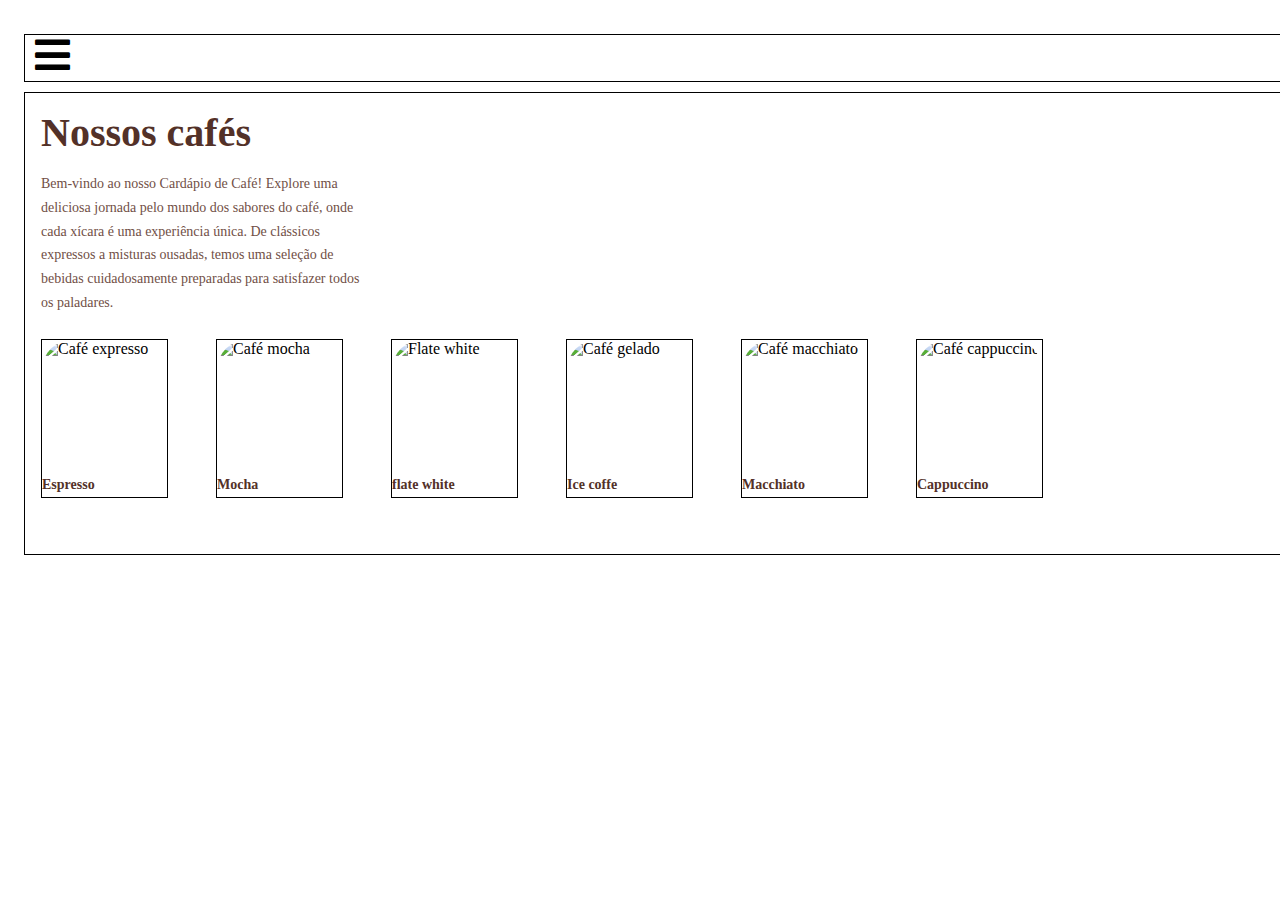
==== src/index.html @ b998c285 "first commit" ====
<!DOCTYPE html>
<html lang="pt-BR">
<head>
    <meta charset="UTF-8">
    <meta name="viewport" content="width=device-width, initial-scale=1.0">
    <title>drink menu</title>
    <link rel="stylesheet" href="assets/css/index.css">
    <link rel="stylesheet" href="https://cdnjs.cloudflare.com/ajax/libs/font-awesome/5.11.2/css/all.min.css">
</head>
<body>
    <!-- nav bar -->
    <header>
        <div class="header__container">
            <button class="menu-toggle" aria-controls="primary-menu" aria-expanded="false">
                <i class="fas fa-bars fa-3x"></i>
            </button>
            <nav class="navbar">
                <div class="menu-toggle-content">
                    <div class="menu-toggle-content--items">
                        <ul>
                            <li>GitHub</li>
                        </ul>
                    </div>
                </div>
            </nav>
        </div>
    </header>
    <!-- menu -->
    <section>
        <div class="container__menu">
            <div class="container__menu-title">
                <h1>Nossos cafés</h1>
                <p>Bem-vindo ao nosso Cardápio de Café! Explore uma deliciosa jornada pelo mundo dos sabores do café, onde cada xícara é uma experiência única. De clássicos expressos a misturas ousadas, temos uma seleção de bebidas cuidadosamente preparadas para satisfazer todos os paladares.</p>
            </div>
            <div class="container__menu-content">
                <!-- Os itens do menu serão exibidos aqui usando JavaScript -->
            </div>
        </div>
    </section>

    <script src="https://cdnjs.cloudflare.com/ajax/libs/jquery/3.4.1/jquery.min.js"></script>
    <script src="assets/js/menu-nav_bar.js"></script>
    <script src="assets/js/index.js"></script>
    <script src="assets/js/menu.js" type="module"></script>


</body>
</html>
---- src/assets/css/index.css ----
/* Codepen configs */


*{
    margin: 0;
    padding: 0;
    box-sizing: border-box;
}
  
  


.header__container{

    border: 1px solid #000;
    height: 3rem;
    width: 100%;
    margin-left: 24px;
    margin-top: 34px;
}
  
.menu-toggle {
      background: none;
      color: #000;
      z-index: 1000;
      cursor: pointer;
      border: none;
      border-radius: 0;
      position: absolute;
      align-self: center;
      margin-left: 10px;
  }
  
.menu-toggle:hover {
      background: none;
  }
  
.menu-toggle-content {
      position: absolute;
      display: block;
      top: 0;
      width: 400px;
      transform: translate3d(-515px, 0, 0);
      transition: all 0.5s cubic-bezier(0.77, 0, 0.175, 1);
      background-color: #000;
      z-index: 999;
  }
  
.menu-toggle-content.active {
      transform: translate3d(0, 0, 0);
      transition: transform .5s cubic-bezier(0.77, 0, 0.175, 1);
  }
  
.menu-toggle-content ul {
      margin: 0;
      padding: 0;
      list-style: none;
  }
  
.menu-toggle-content--items {
      position: relative;
      height: 100vh;
      overflow-y: auto;
      z-index: -1;
      display: block;
      background-color: #e6e6e6;
      padding: 0 1em;
      border-top: #e6e6e6 solid 75px;
  }
  
.menu-toggle-content--items li {
      font-size: 1.6em;
      border-bottom: 2px solid #5f5f63;
      text-transform: lowercase;
      padding: 10px 0;
      font-weight: bold;
     font-family: 'Segoe UI';
  }
  
.menu-toggle-content--items a {
      text-decoration: none;
  }

/* MENU */

.container__menu{
    border: 1px solid #000;
    margin-top: 10px;
    padding: 1rem;
    width: 100%;
    margin-left: 24px;
}
.container__menu-title{
    display: flex;
    flex-direction: column;
    gap: 16px;
}

.container__menu-title > h1{
    color: #533128;
    font-family: 'Playfair Display';
    font-size: 40px;
    font-weight: 700;
}

.container__menu-title > p{
    color: #714F46;
    font-family: 'Montserrat';
    font-size: 14px;
    font-weight: 400;
    line-height: 170%;
    width: 320px;
    margin-bottom: 24px;
}

.container__menu-content{
    display: flex;
    flex-direction: row;
    flex-wrap: wrap;
    gap: 16px;
    margin-bottom: 24px;
}

.container__menu-content > h2{
  color: #533128;
  font-family: 'Montserrat';
  font-weight: 700;
  line-height: 170%;
}
.menu-item{
  border: 1px solid #000;
  display: inline-flex;
  flex-direction: column;
  margin-right: 32px;
  margin-bottom: 16px;
}

.menu-item > img{
  border-radius: 30px;
}

.menu-item > h2{
  color: #533128;
  font-family: 'Montserrat';
  font-weight: 700;
  line-height: 170%;
  margin-top: 8px;
  font-size: 14px;
}
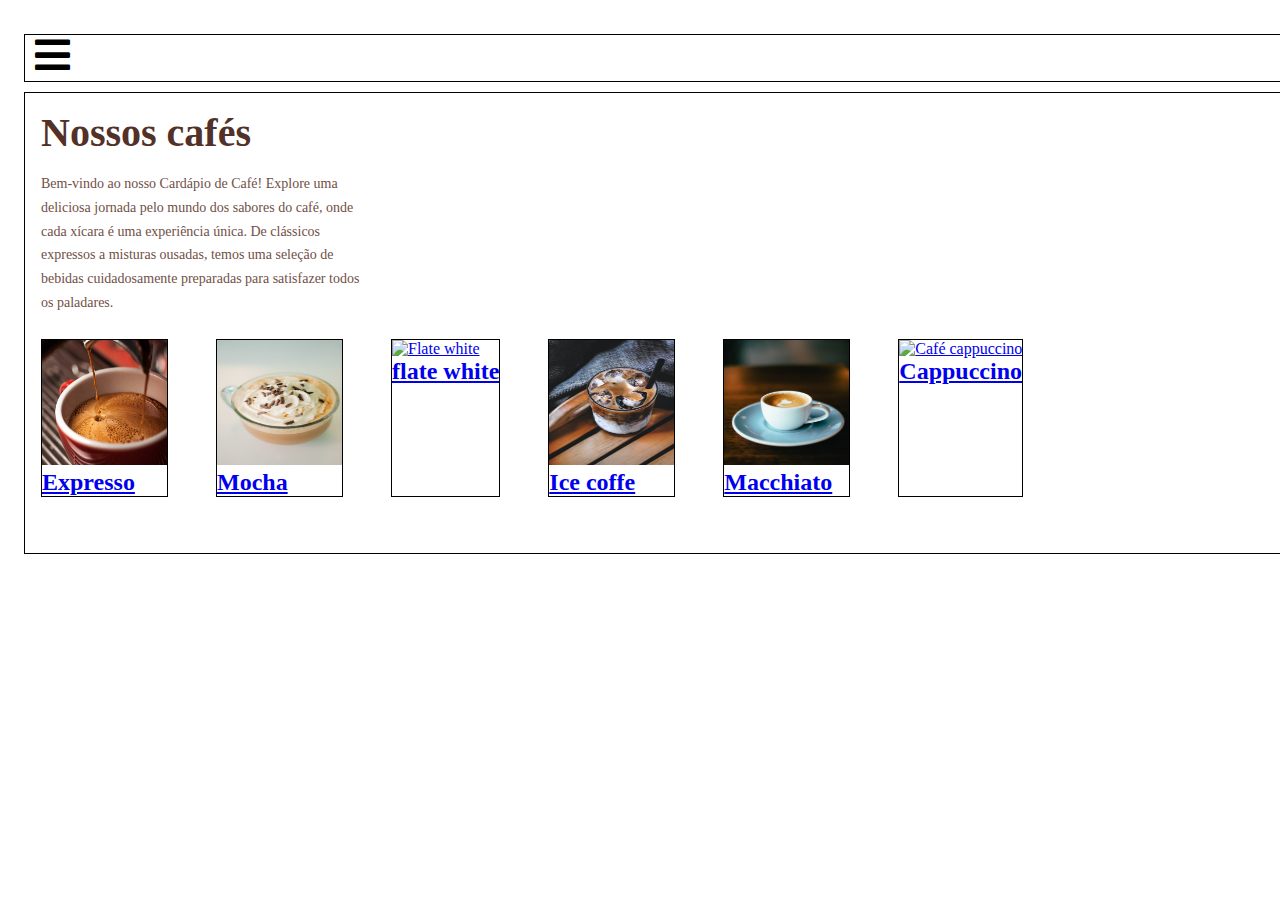
==== commit e1832929: "update" ====
--- a/src/index.html
+++ b/src/index.html
@@ -40,7 +40,7 @@
 
     <script src="https://cdnjs.cloudflare.com/ajax/libs/jquery/3.4.1/jquery.min.js"></script>
     <script src="assets/js/menu-nav_bar.js"></script>
-    <script src="assets/js/index.js"></script>
+    <script src="assets/js/index.js" type="module"></script>
     <script src="assets/js/menu.js" type="module"></script>
 
 
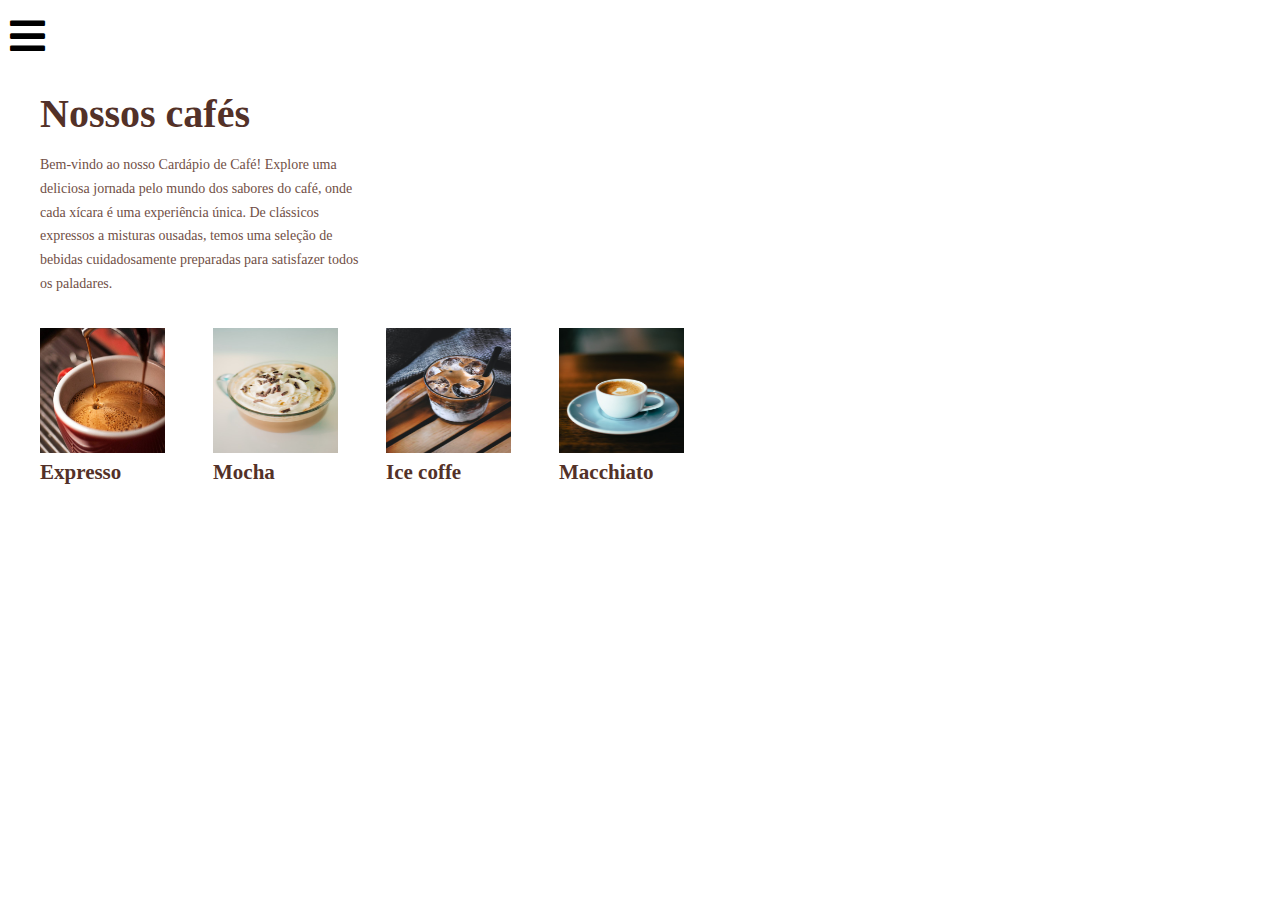
==== commit ec0f2b2b: "update" ====
--- a/src/index.html
+++ b/src/index.html
@@ -18,7 +18,7 @@
                 <div class="menu-toggle-content">
                     <div class="menu-toggle-content--items">
                         <ul>
-                            <li>GitHub</li>
+                            <li><a href="https://github.com/Joao-Pereira013">GitHub</a></li>
                         </ul>
                     </div>
                 </div>
--- a/src/assets/css/index.css
+++ b/src/assets/css/index.css
@@ -1,24 +1,18 @@
-/* Codepen configs */
-
-
 *{
     margin: 0;
     padding: 0;
     box-sizing: border-box;
 }
-  
-  
 
-
+/* HEADER */
 .header__container{
 
-    border: 1px solid #000;
     height: 3rem;
     width: 100%;
-    margin-left: 24px;
-    margin-top: 34px;
+    margin-top: 1rem;
 }
-  
+
+/* HEADER hamburguer menu */
 .menu-toggle {
       background: none;
       color: #000;
@@ -79,12 +73,14 @@
   
 .menu-toggle-content--items a {
       text-decoration: none;
-  }
+      font-family: 'Segoe UI';
+      font-weight: bold;
+      color: #000;
+    }
 
 /* MENU */
 
 .container__menu{
-    border: 1px solid #000;
     margin-top: 10px;
     padding: 1rem;
     width: 100%;
@@ -128,7 +124,6 @@
   line-height: 170%;
 }
 .menu-item{
-  border: 1px solid #000;
   display: inline-flex;
   flex-direction: column;
   margin-right: 32px;
@@ -139,7 +134,9 @@
   border-radius: 30px;
 }
 
-.menu-item > h2{
+
+.menu-item > a{
+  text-decoration: none;
   color: #533128;
   font-family: 'Montserrat';
   font-weight: 700;
@@ -147,3 +144,4 @@
   margin-top: 8px;
   font-size: 14px;
 }
+
